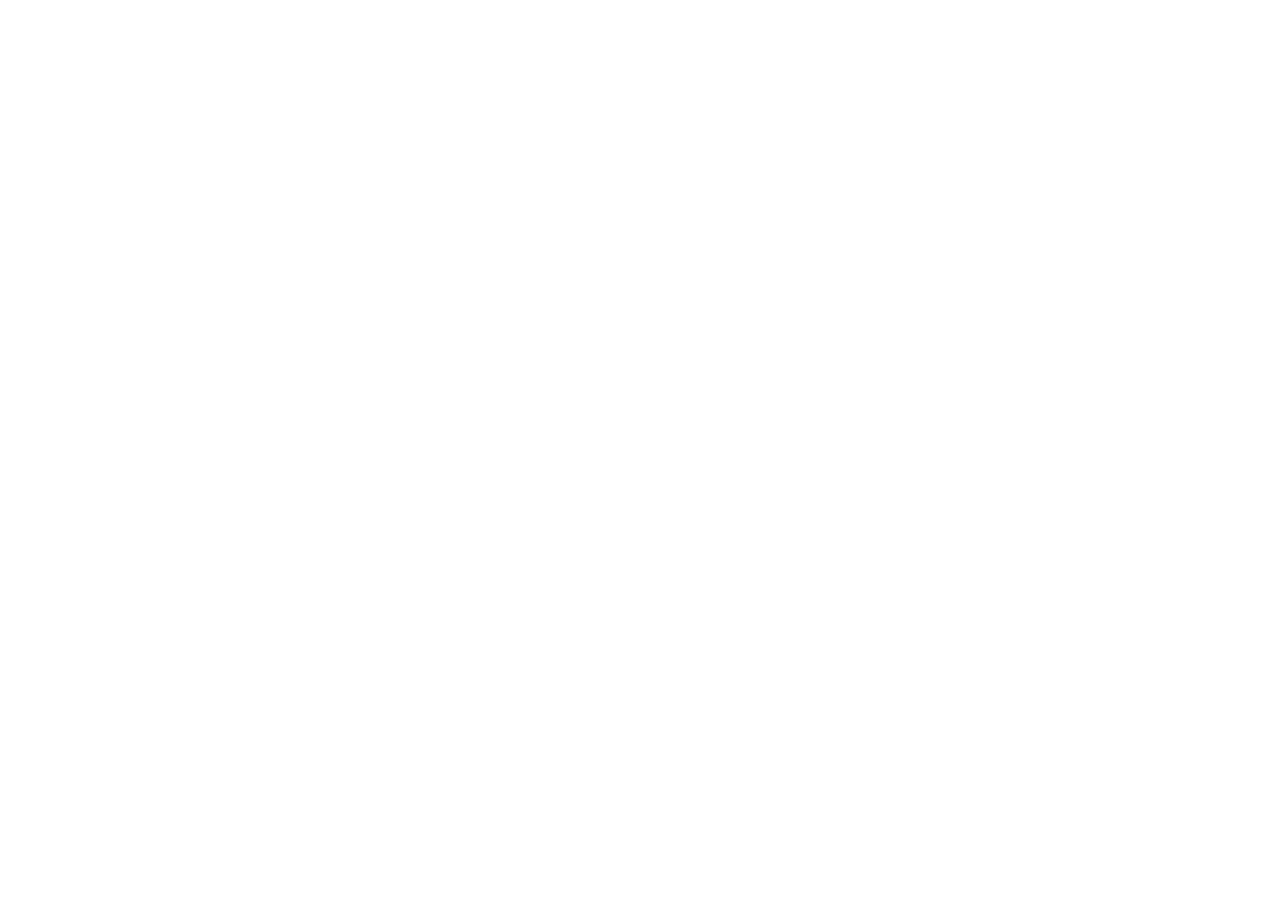
==== exo2/index.html @ 0b093547 "exo 1" ====
<!DOCTYPE html>
<html lang="en">
<head>
    <meta charset="UTF-8">
    <meta name="viewport" content="width=device-width, initial-scale=1.0">
    <link rel="stylesheet" href="https://cdnjs.cloudflare.com/ajax/libs/uikit/3.15.6/css/uikit.min.css" />
    <link rel="stylesheet" href="style.css">
    <title>Jeu</title>


    <script src="script.js"></script>
    <script src="https://cdnjs.cloudflare.com/ajax/libs/uikit/3.15.6/js/uikit.min.js"></script>
</body>
</html>
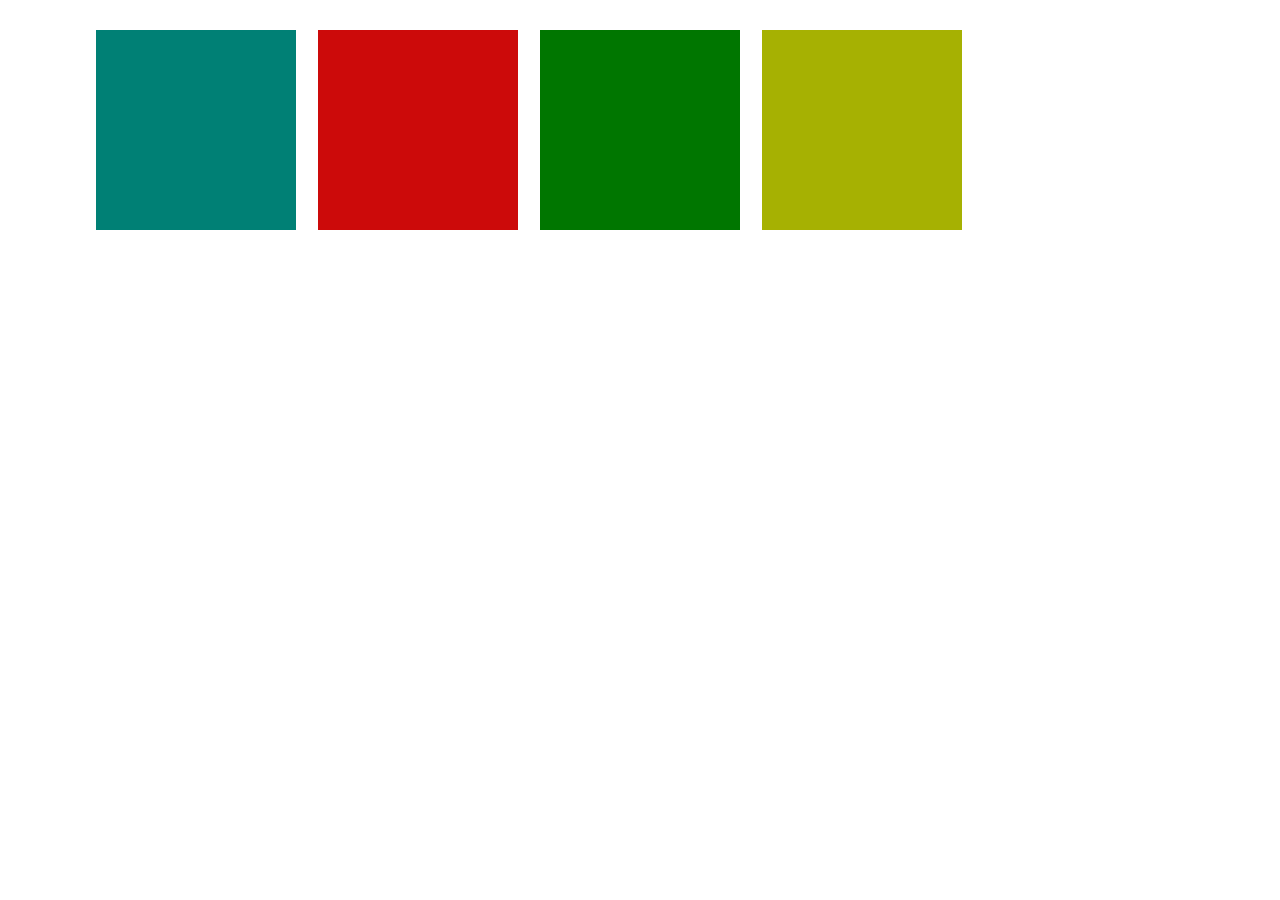
==== commit 8fbd0159: "exo 1 à 4" ====
--- a/exo2/index.html
+++ b/exo2/index.html
@@ -3,12 +3,22 @@
 <head>
     <meta charset="UTF-8">
     <meta name="viewport" content="width=device-width, initial-scale=1.0">
-    <link rel="stylesheet" href="https://cdnjs.cloudflare.com/ajax/libs/uikit/3.15.6/css/uikit.min.css" />
+    <title>Carré Interactif</title>
     <link rel="stylesheet" href="style.css">
-    <title>Jeu</title>
-
-
+</head>
+<body>
+    <div class="carres">
+        <div class="carre1">
+        </div>
+        <div class="carre2">
+        </div>
+        <div class="carre3">
+        </div>
+        <div class="carre4">
+        </div>
+        <div class="carreInfo"></div>
+    </div>
+</div>
     <script src="script.js"></script>
-    <script src="https://cdnjs.cloudflare.com/ajax/libs/uikit/3.15.6/js/uikit.min.js"></script>
 </body>
 </html>
--- a/exo2/style.css
+++ b/exo2/style.css
@@ -0,0 +1,81 @@
+.carre1 {
+    width: 200px;
+    height: 200px;
+    background-color: rgb(0, 128, 117);
+    color: rgb(255, 255, 255);
+    font-family: "Time New Roman";
+    font-size: 40px;
+    display: flex;
+    align-items: center;
+    justify-content: center;
+    cursor: pointer; /* Indique que l'élément est cliquable */
+    margin: 6px;
+}
+
+.carre2 {
+    width: 200px;
+    height: 200px;
+    background-color: rgb(204,10,10);
+    color: rgb(255, 255, 255);
+    font-family: "Time New Roman";
+    font-size: 40px;
+    display: flex;
+    align-items: center;
+    justify-content: center;
+    cursor: pointer; /* Indique que l'élément est cliquable */
+    margin: 6px;
+}
+
+.carre3 {
+    width: 200px;
+    height: 200px;
+    background-color: rgb(0, 118, 0);
+    color: rgb(255, 255, 255);
+    font-family: "Time New Roman";
+    font-size: 40px;
+    display: flex;
+    align-items: center;
+    justify-content: center;
+    cursor: pointer; /* Indique que l'élément est cliquable */
+    margin: 6px;
+}
+
+.carre4 {
+    width: 200px;
+    height: 200px;
+    background-color: rgb(166, 177, 2);
+    color: rgb(255, 255, 255);
+    font-family: "Time New Roman";
+    font-size: 40px;
+    display: flex;
+    align-items: center;
+    justify-content: center;
+    cursor: pointer; /* Indique que l'élément est cliquable */
+    margin: 6px;
+}
+
+.carreInfo {
+    width: 200px;
+    height: 200px;
+    background-color: rgb(255, 255, 255);
+    color: rgb(255, 255, 255);
+    font-family: "Time New Roman";
+    font-size: 20px;
+    display: flex;
+    align-items: center;
+    justify-content: center;
+    cursor: pointer; /* Indique que l'élément est cliquable */
+    margin: 6px;
+    flex-wrap: wrap;
+
+}
+
+.carres{
+    display: flex;
+    flex-wrap: wrap;
+    gap: 10px;
+    padding: 1em;
+    justify-content: center;
+
+}
+
